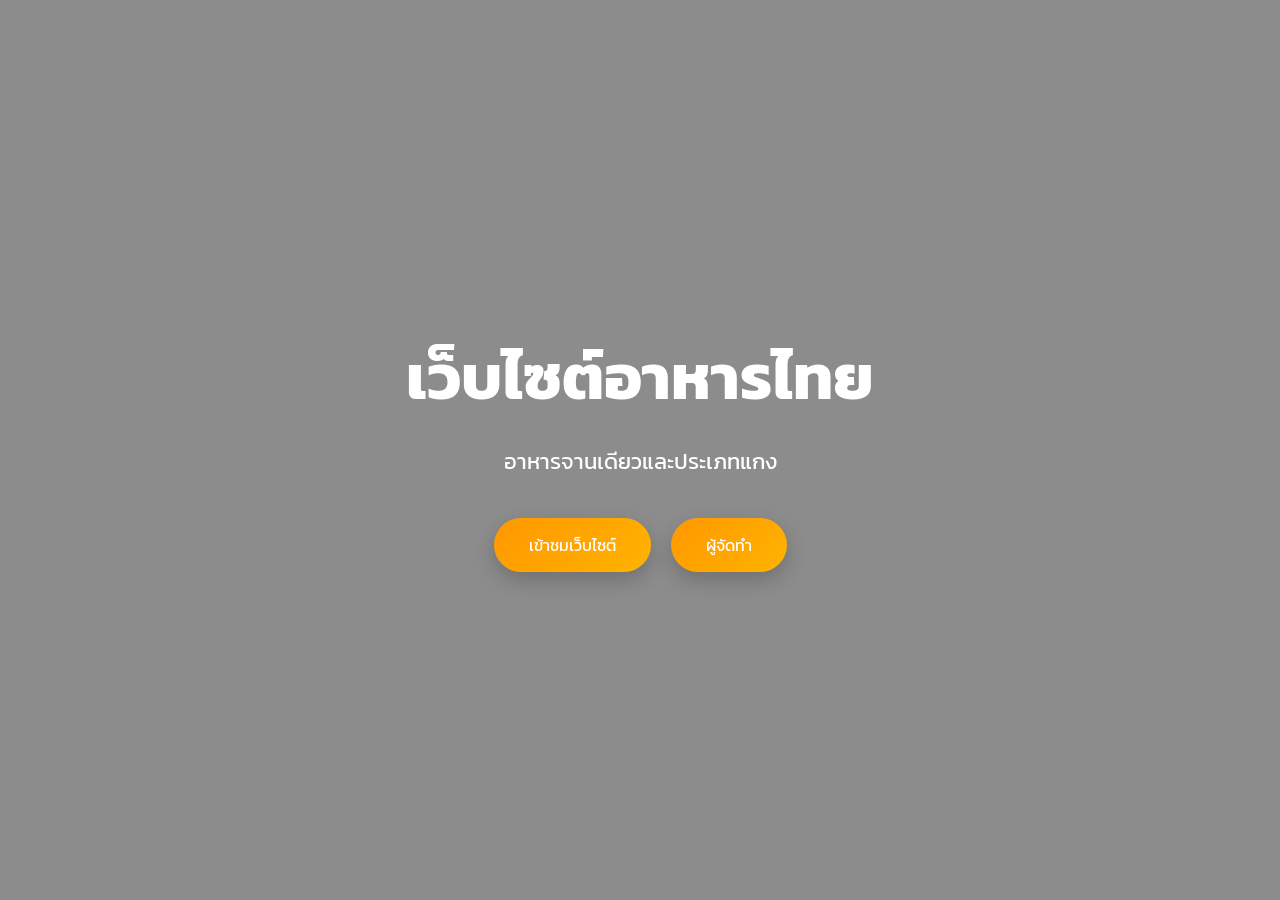
==== index.html @ 900b61c0 "Add files via upload" ====
<!DOCTYPE html>
<html lang="th">
  <head>
    <meta charset="UTF-8" />
    <title>อาหารไทย</title>
    <link rel="stylesheet" href="styles.css" />
  </head>
  <body class="landing">
    <div class="overlay">
      <h1>เว็บไซต์อาหารไทย</h1>
      <p>อาหารจานเดียวและประเภทแกง</p>

      <div class="btn-group">
        <a href="home.html" class="btn">เข้าชมเว็บไซต์</a>
        <a href="about.html" class="btn">ผู้จัดทำ</a>
      </div>
    </div>
  </body>
</html>
---- styles.css ----
/* =========================
   IMPORT FONT
========================= */
@import url("https://fonts.googleapis.com/css2?family=Kanit:wght@300;400;500;700&display=swap");

/* =========================
   RESET
========================= */
* {
  margin: 0;
  padding: 0;
  box-sizing: border-box;
  font-family: "Kanit", sans-serif;
}

html {
  scroll-behavior: smooth;
}

body {
  background: #fff8f0;
  color: #333;
  animation: pageLoad 0.8s ease;
  min-height: 100vh;
}

/* =========================
   ANIMATION
========================= */

@keyframes pageLoad {
  from {
    opacity: 0;
  }
  to {
    opacity: 1;
  }
}

@keyframes fadeUp {
  from {
    opacity: 0;
    transform: translateY(40px);
  }
  to {
    opacity: 1;
    transform: translateY(0);
  }
}

@keyframes fadeDown {
  from {
    opacity: 0;
    transform: translateY(-40px);
  }
  to {
    opacity: 1;
    transform: translateY(0);
  }
}

@keyframes float {
  0% {
    transform: translateY(0px);
  }
  50% {
    transform: translateY(-8px);
  }
  100% {
    transform: translateY(0px);
  }
}

@keyframes pulse {
  0% {
    box-shadow: 0 0 0 rgba(255, 152, 0, 0);
  }
  50% {
    box-shadow: 0 0 25px rgba(255, 152, 0, 0.4);
  }
  100% {
    box-shadow: 0 0 0 rgba(255, 152, 0, 0);
  }
}

/* =========================
   LANDING PAGE
========================= */

.landing {
  background: linear-gradient(rgba(0, 0, 0, 0.45), rgba(0, 0, 0, 0.45)),
    url("../images/bg.jpg");
  background-size: cover;
  background-position: center;
  background-repeat: no-repeat;
}

.overlay {
  min-height: 100vh;
  display: flex;
  flex-direction: column;
  justify-content: center;
  align-items: center;
  text-align: center;
  padding: 20px;
}

.overlay h1 {
  color: white;
  font-size: 4rem;
  margin-bottom: 20px;
  animation: fadeDown 1s ease;
}

.overlay p {
  color: #fff;
  font-size: 1.4rem;
  margin-bottom: 40px;
  animation: fadeUp 1s ease;
}

.btn-group {
  display: flex;
  gap: 20px;
  flex-wrap: wrap;
  justify-content: center;
}

/* =========================
   BUTTON
========================= */

.btn {
  text-decoration: none;
  color: white;
  background: linear-gradient(135deg, #ff9800, #ffb300);
  padding: 15px 35px;
  border-radius: 50px;
  font-size: 1rem;
  transition: 0.4s;
  box-shadow: 0 8px 20px rgba(0, 0, 0, 0.2);
}

.btn:hover {
  transform: translateY(-6px) scale(1.05);

  box-shadow: 0 15px 30px rgba(0, 0, 0, 0.3);

  animation: pulse 1s infinite;
}

/* =========================
   HEADER
========================= */

header {
  width: 100%;
  overflow: hidden;
}

.banner {
  width: 100%;
  height: 320px;
  object-fit: cover;
  animation: fadeDown 1s ease;
}

/* =========================
   LAYOUT
========================= */

.container {
  display: flex;
  min-height: calc(100vh - 320px);
}

/* =========================
   SIDEBAR
========================= */

.sidebar {
  width: 260px;
  background: linear-gradient(to bottom, #ffcc80, #ffe0b2);

  padding: 25px;
  box-shadow: 4px 0 20px rgba(0, 0, 0, 0.08);
}

.sidebar h3 {
  margin-bottom: 20px;
  color: #8d4f00;
}

.dropdown button {
  width: 100%;
  padding: 14px;
  border: none;
  border-radius: 12px;
  background: #ff9800;
  color: white;
  font-size: 1rem;
  cursor: pointer;
  transition: 0.3s;
}

.dropdown button:hover {
  background: #ffb300;
}

.dropdown-content {
  display: none;
  margin-top: 10px;
  border-radius: 12px;
  overflow: hidden;
}

.dropdown:hover .dropdown-content {
  display: block;
}

.dropdown-content a {
  display: block;
  padding: 15px;
  background: #fff;
  text-decoration: none;
  color: #333;
  transition: 0.3s;
}

.dropdown-content a:hover {
  background: #ff9800;
  color: white;
  padding-left: 25px;
}

/* =========================
   MAIN
========================= */

main {
  flex: 1;
  padding: 40px;
  animation: fadeUp 1s ease;
}

main h1 {
  margin-bottom: 30px;
  color: #d97706;
}

/* =========================
   CARD
========================= */

.card-container {
  display: flex;
  gap: 30px;
  flex-wrap: wrap;
}

.card {
  width: 320px;
  background: white;
  border-radius: 25px;
  overflow: hidden;
  box-shadow: 0 10px 25px rgba(0, 0, 0, 0.12);
  transition: 0.5s;
  animation: float 4s infinite ease-in-out;
}

.card:hover {
  transform: translateY(-12px) scale(1.03);

  box-shadow: 0 20px 40px rgba(0, 0, 0, 0.25);
}

.card img {
  width: 100%;
  height: 220px;
  object-fit: cover;
  transition: 0.5s;
}

.card:hover img {
  transform: scale(1.12);
}

.card h3 {
  padding: 20px;
  text-align: center;
  color: #ff9800;
}

.card a {
  text-decoration: none;
}

/* =========================
   CONTENT IMAGE
========================= */

.content-img {
  width: 100%;
  border-radius: 20px;
  margin-bottom: 30px;
  transition: 0.5s;
  cursor: pointer;
}

.content-img:hover {
  transform: scale(1.03);
  box-shadow: 0 15px 35px rgba(0, 0, 0, 0.25);
}

/* =========================
   VIDEO
========================= */

video {
  width: 100%;
  border-radius: 20px;
  margin: 30px 0;
  box-shadow: 0 8px 25px rgba(0, 0, 0, 0.15);
}

/* =========================
   LIST
========================= */

ul {
  list-style: none;
}

ul li {
  background: white;
  margin-bottom: 18px;
  padding: 18px;
  border-left: 8px solid #ff9800;
  border-radius: 15px;
  box-shadow: 0 5px 15px rgba(0, 0, 0, 0.08);
  transition: 0.3s;
}

ul li:hover {
  transform: translateX(10px);
}

/* =========================
   FOOTER
========================= */

footer {
  background: linear-gradient(135deg, #ff9800, #f59e0b);

  color: white;
  text-align: center;
  padding: 35px 20px;
  margin-top: 50px;
}

footer p {
  margin-top: 15px;
}

.qr {
  width: 130px;
  background: white;
  padding: 12px;
  border-radius: 20px;
  transition: 0.4s;
}

.qr:hover {
  transform: rotate(5deg) scale(1.12);
}

/* =========================
   SCROLLBAR
========================= */

::-webkit-scrollbar {
  width: 10px;
}

::-webkit-scrollbar-track {
  background: #ffe0b2;
}

::-webkit-scrollbar-thumb {
  background: #ff9800;
  border-radius: 20px;
}

::-webkit-scrollbar-thumb:hover {
  background: #e68900;
}

/* =========================
   MOBILE
========================= */

@media (max-width: 768px) {
  .overlay h1 {
    font-size: 2.5rem;
  }

  .overlay p {
    font-size: 1rem;
  }

  .container {
    flex-direction: column;
  }

  .sidebar {
    width: 100%;
  }

  main {
    padding: 25px;
  }

  .banner {
    height: 180px;
  }

  .card {
    width: 100%;
  }

  .btn-group {
    flex-direction: column;
  }

  .btn {
    width: 250px;
    text-align: center;
  }
}
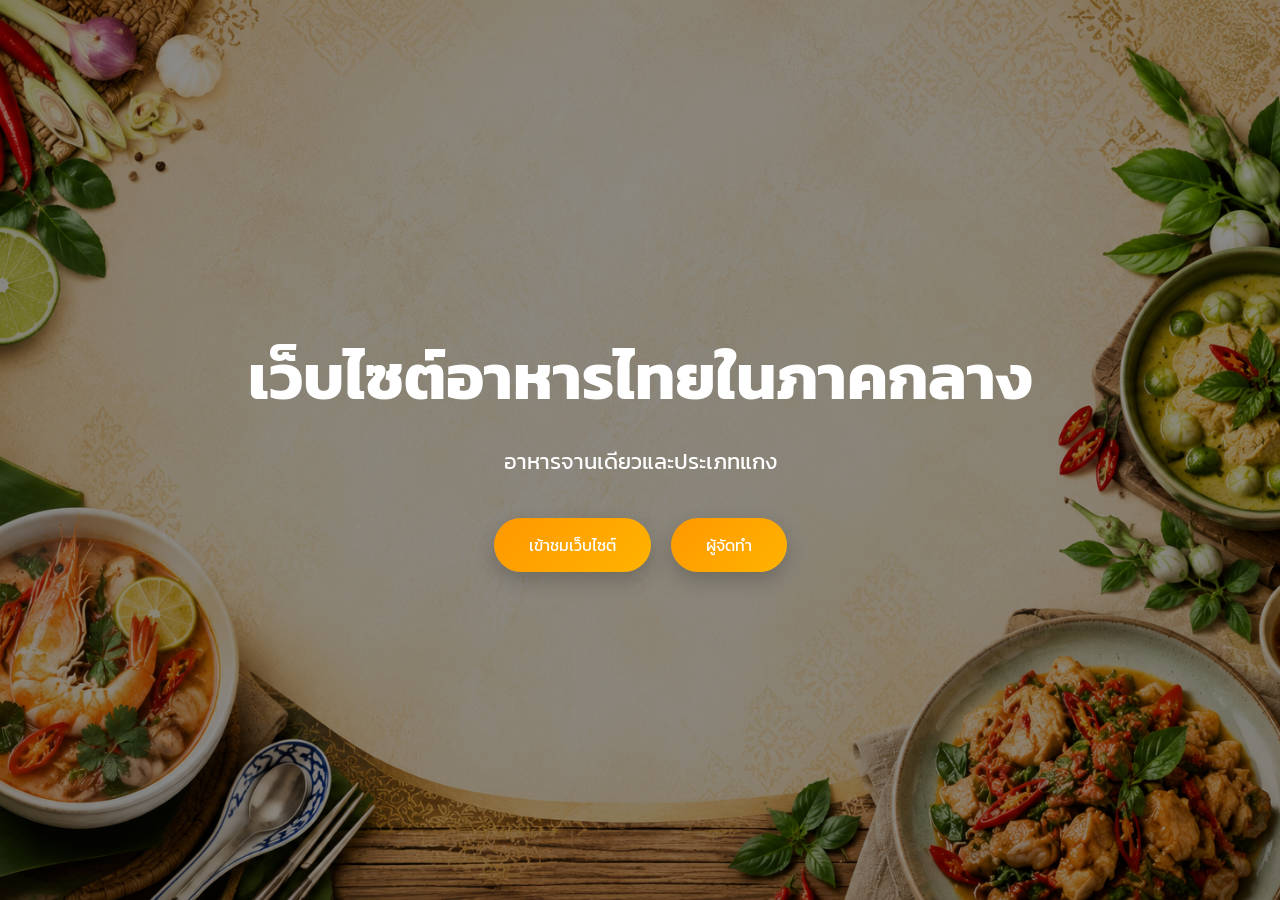
==== commit 5c982d28: "Add files via upload" ====
--- a/index.html
+++ b/index.html
@@ -2,12 +2,13 @@
 <html lang="th">
   <head>
     <meta charset="UTF-8" />
+    <meta name="viewport" content="width=device-width, initial-scale=1.0" />
     <title>อาหารไทย</title>
     <link rel="stylesheet" href="styles.css" />
   </head>
   <body class="landing">
     <div class="overlay">
-      <h1>เว็บไซต์อาหารไทย</h1>
+      <h1>เว็บไซต์อาหารไทยในภาคกลาง</h1>
       <p>อาหารจานเดียวและประเภทแกง</p>
 
       <div class="btn-group">
--- a/styles.css
+++ b/styles.css
@@ -89,7 +89,7 @@
 
 .landing {
   background: linear-gradient(rgba(0, 0, 0, 0.45), rgba(0, 0, 0, 0.45)),
-    url("../images/bg.jpg");
+    url("bg.jpg");
   background-size: cover;
   background-position: center;
   background-repeat: no-repeat;
@@ -160,11 +160,38 @@
 
 .banner {
   width: 100%;
-  height: 320px;
+  height: 180px;
   object-fit: cover;
-  animation: fadeDown 1s ease;
-}
-
+  object-position: center;
+}
+.top-banner {
+  height: 180px;
+  background: linear-gradient(rgba(0, 0, 0, 0.4), rgba(0, 0, 0, 0.4)),
+    url("banner.jpg");
+
+  background-size: cover;
+  background-position: center;
+
+  display: flex;
+  justify-content: center;
+  align-items: center;
+
+  border-radius: 0 0 30px 30px;
+  box-shadow: 0 5px 20px rgba(0, 0, 0, 0.2);
+}
+
+.banner-overlay {
+  text-align: center;
+  color: white;
+}
+
+.banner-overlay h1 {
+  font-size: 3rem;
+}
+
+.banner-overlay p {
+  font-size: 1.2rem;
+}
 /* =========================
    LAYOUT
 ========================= */
@@ -254,12 +281,12 @@
 
 .card-container {
   display: flex;
-  gap: 30px;
+  gap: 50px;
   flex-wrap: wrap;
 }
 
 .card {
-  width: 320px;
+  width: 350px;
   background: white;
   border-radius: 25px;
   overflow: hidden;
@@ -276,7 +303,7 @@
 
 .card img {
   width: 100%;
-  height: 220px;
+  height: 450;
   object-fit: cover;
   transition: 0.5s;
 }
@@ -394,6 +421,51 @@
 ::-webkit-scrollbar-thumb:hover {
   background: #e68900;
 }
+.food-card {
+  display: flex;
+  align-items: center;
+  gap: 25px;
+
+  background: white;
+  margin-bottom: 30px;
+  padding: 20px;
+
+  border-radius: 25px;
+  box-shadow: 0 10px 25px rgba(0, 0, 0, 0.1);
+
+  transition: 0.4s;
+}
+
+.food-card:hover {
+  transform: translateY(-8px);
+  box-shadow: 0 20px 35px rgba(0, 0, 0, 0.2);
+}
+
+.food-img {
+  width: 250px;
+  height: 180px;
+  object-fit: cover;
+  border-radius: 20px;
+  transition: 0.4s;
+}
+
+.food-card:hover .food-img {
+  transform: scale(1.05);
+}
+
+.food-info {
+  flex: 1;
+}
+
+.food-info h2 {
+  color: #ff9800;
+  margin-bottom: 15px;
+}
+
+.food-info p {
+  line-height: 1.8;
+  color: #555;
+}
 
 /* =========================
    MOBILE
@@ -436,4 +508,17 @@
     width: 250px;
     text-align: center;
   }
-}
+  @media (max-width: 768px) {
+    .top-banner {
+      height: 140px;
+    }
+
+    .banner-overlay h1 {
+      font-size: 1.7rem;
+    }
+
+    .banner-overlay p {
+      font-size: 0.9rem;
+    }
+  }
+}
